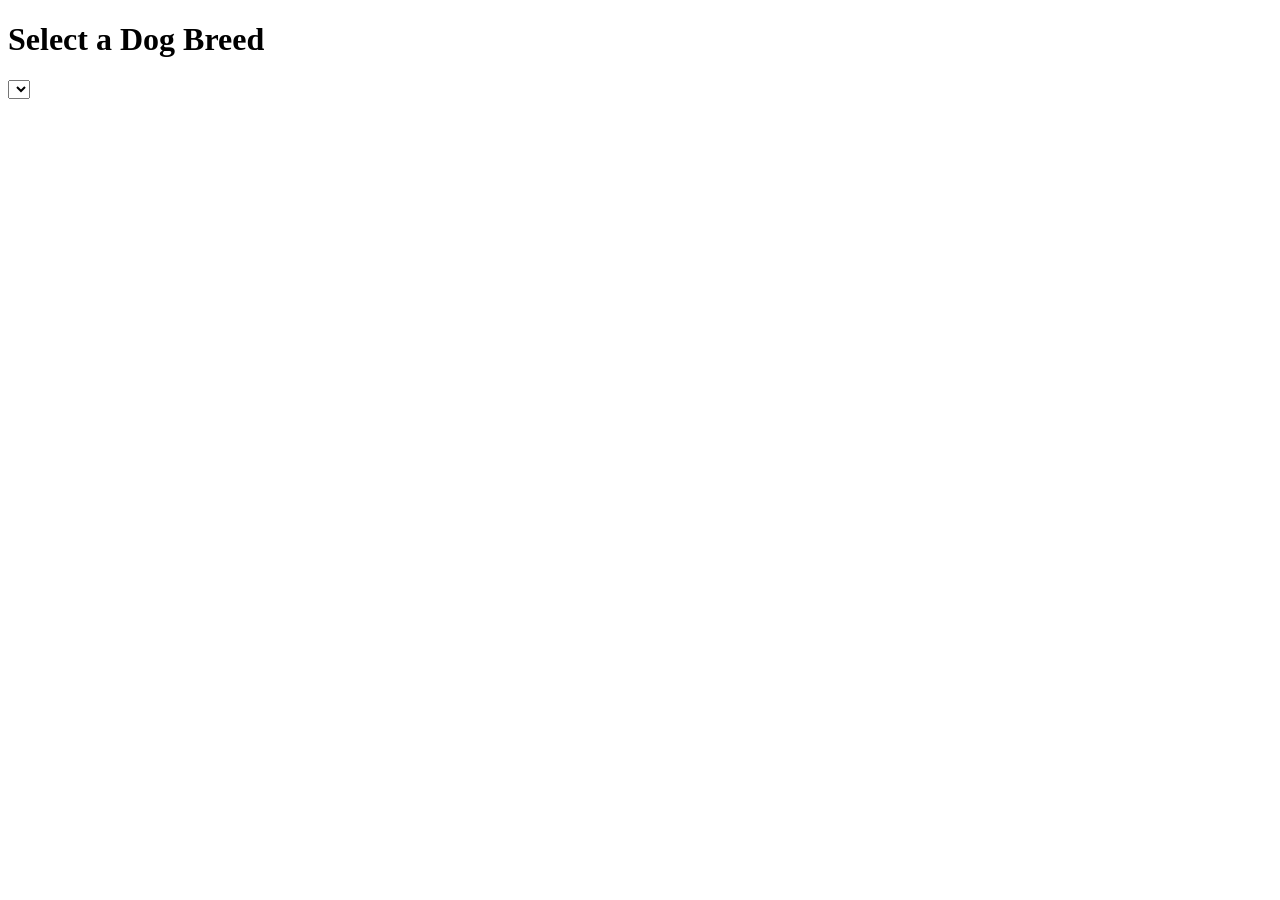
==== DOM_Fetch/Dog_Breeds/index.html @ c511d9fe "Dog breed selector - Initial structure" ====
<!doctype html>
<html lang="en">
  <head>
    <meta charset="UTF-8" />
    <meta name="viewport" content="width=device-width, initial-scale=1.0" />
    <link rel="stylesheet" href="style.css" />
    <title>Dog Breeds</title>
  </head>
  <body>
    <h1>Select a Dog Breed</h1>
    <select name="breeds" id="breeds"></select>
  </body>
</html>
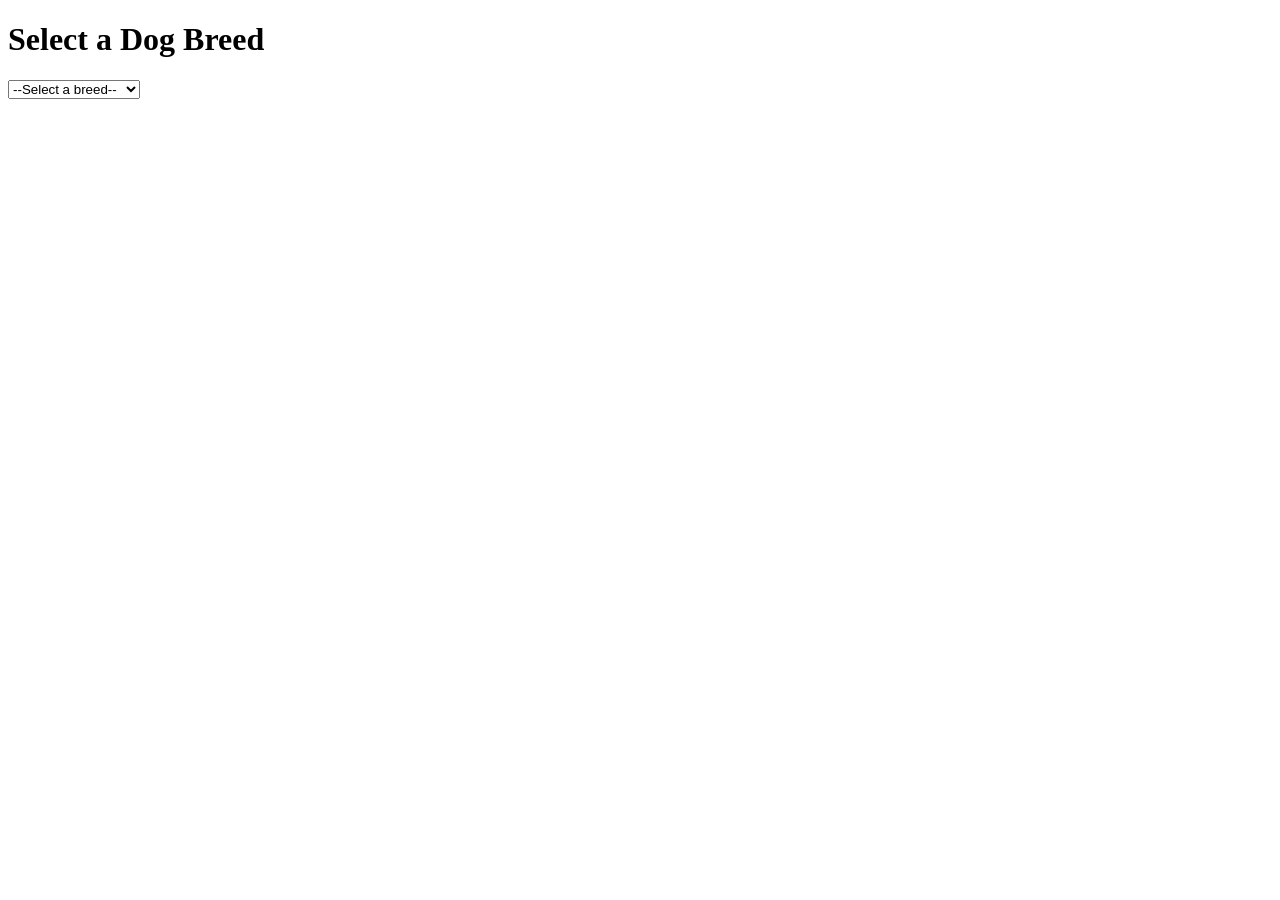
==== commit fde2a971: "Added breed selection" ====
--- a/DOM_Fetch/Dog_Breeds/index.html
+++ b/DOM_Fetch/Dog_Breeds/index.html
@@ -8,6 +8,20 @@
   </head>
   <body>
     <h1>Select a Dog Breed</h1>
-    <select name="breeds" id="breeds"></select>
+    <select name="breeds" id="breeds">
+      <option value="" disabled selected hidden>--Select a breed--</option>
+      <option value="akita">Akita</option>
+      <option value="Beagle">Beagle</option>
+      <option value="dalmatian">Dalmatian</option>
+      <option value="german-shepherd">German Shepherd</option>
+      <option value="husky">Husky</option>
+      <option value="labrador">Labrador</option>
+      <option value="pug">Pug</option>
+      <option value="golden-retriever">Golden Retriever</option>
+      <option value="cocker-spaniel">Cocker Spaniel</option>
+    </select>
+
+    <img src="" alt="" />
+    <script src="script.js"></script>
   </body>
 </html>
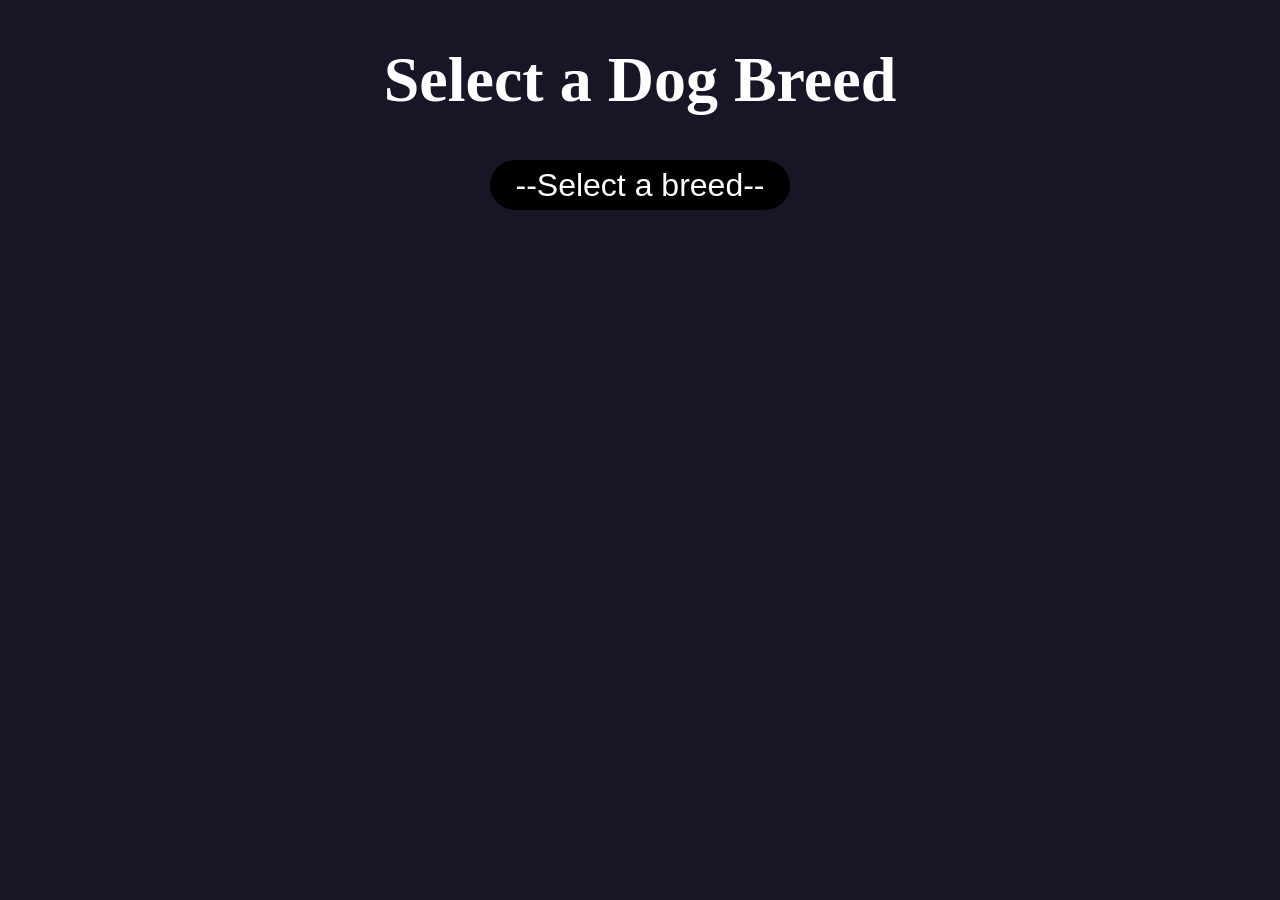
==== commit 360d08a0: "Added styling" ====
--- a/DOM_Fetch/Dog_Breeds/index.html
+++ b/DOM_Fetch/Dog_Breeds/index.html
@@ -11,9 +11,9 @@
     <select name="breeds" id="breeds">
       <option value="" disabled selected hidden>--Select a breed--</option>
       <option value="akita">Akita</option>
-      <option value="Beagle">Beagle</option>
+      <option value="beagle">Beagle</option>
       <option value="dalmatian">Dalmatian</option>
-      <option value="german-shepherd">German Shepherd</option>
+      <option value="german">German Shepherd</option>
       <option value="husky">Husky</option>
       <option value="labrador">Labrador</option>
       <option value="pug">Pug</option>
--- a/DOM_Fetch/Dog_Breeds/style.css
+++ b/DOM_Fetch/Dog_Breeds/style.css
@@ -0,0 +1,36 @@
+* {
+  color: white;
+}
+
+body {
+  margin: 0;
+  background-color: rgb(22, 22, 39);
+  display: flex;
+  flex-direction: column;
+  justify-content: center;
+  align-items: center;
+}
+
+h1 {
+  font-size: 4em;
+}
+
+select {
+  width: 300px;
+  height: 50px;
+  border-radius: 30px;
+  appearance: none;
+  border: none;
+  background-color: black;
+
+  font-size: 2em;
+
+  text-align: center;
+}
+
+img {
+  margin-top: 50px;
+  max-width: 400px;
+  max-height: 400px;
+  border-radius: 50px;
+}
